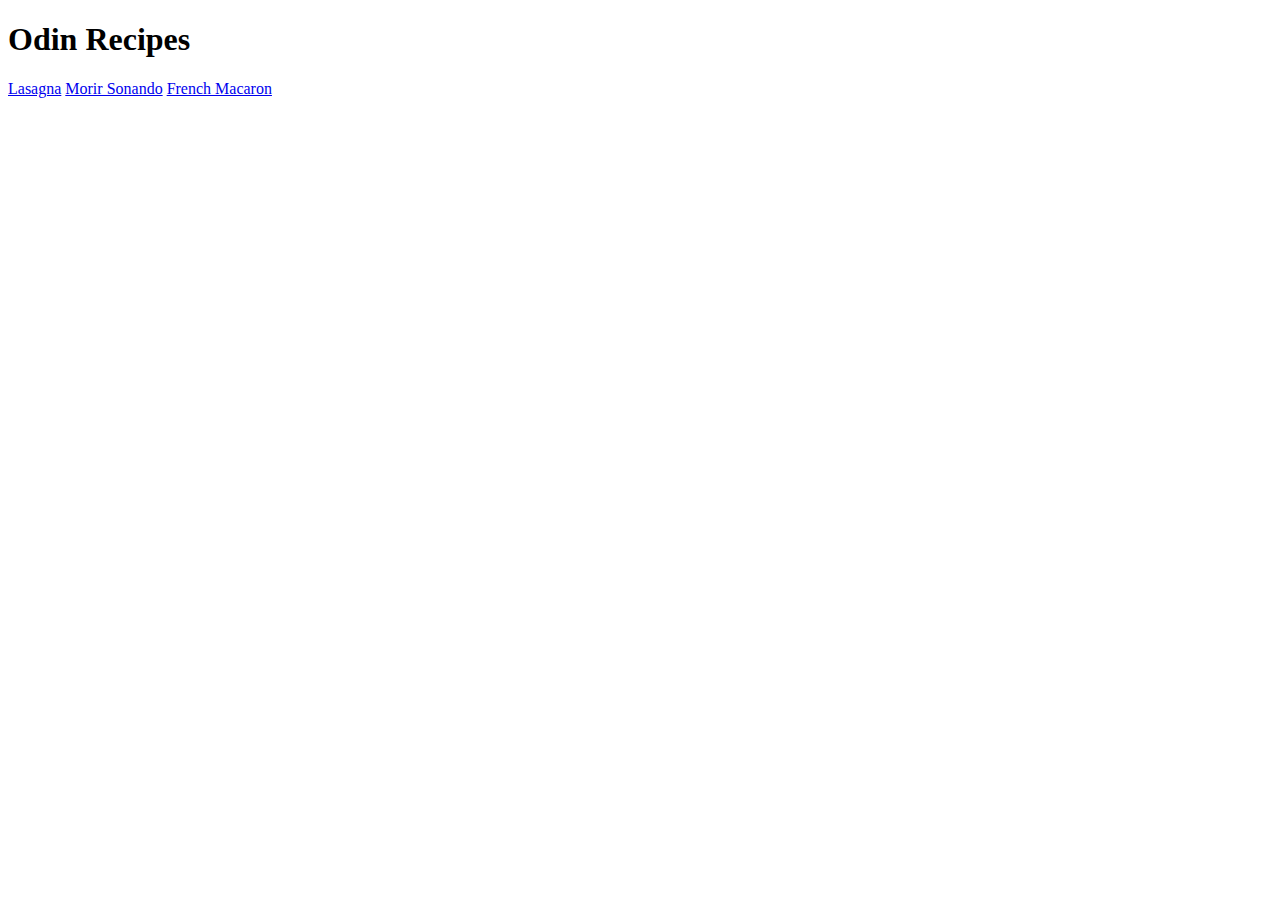
==== index.html @ 650e822f "Created additional ingredients pages" ====
<!DOCTYPE html>
<html lang="en">
<head>
    <meta charset="UTF-8">
    <meta http-equiv="X-UA-Compatible" content="IE=edge">
    <meta name="viewport" content="width=device-width, initial-scale=1.0">
    <title>Document</title>
</head>
<body>
    <h1>Odin Recipes</h1>
    <a href="./recipes/lasagna.html">Lasagna</a>
    <a href="./recipes/morirsonando.html">Morir Sonando</a>
    <a href="./recipes/macaron.html">French Macaron</a>
    
</body>
</html>
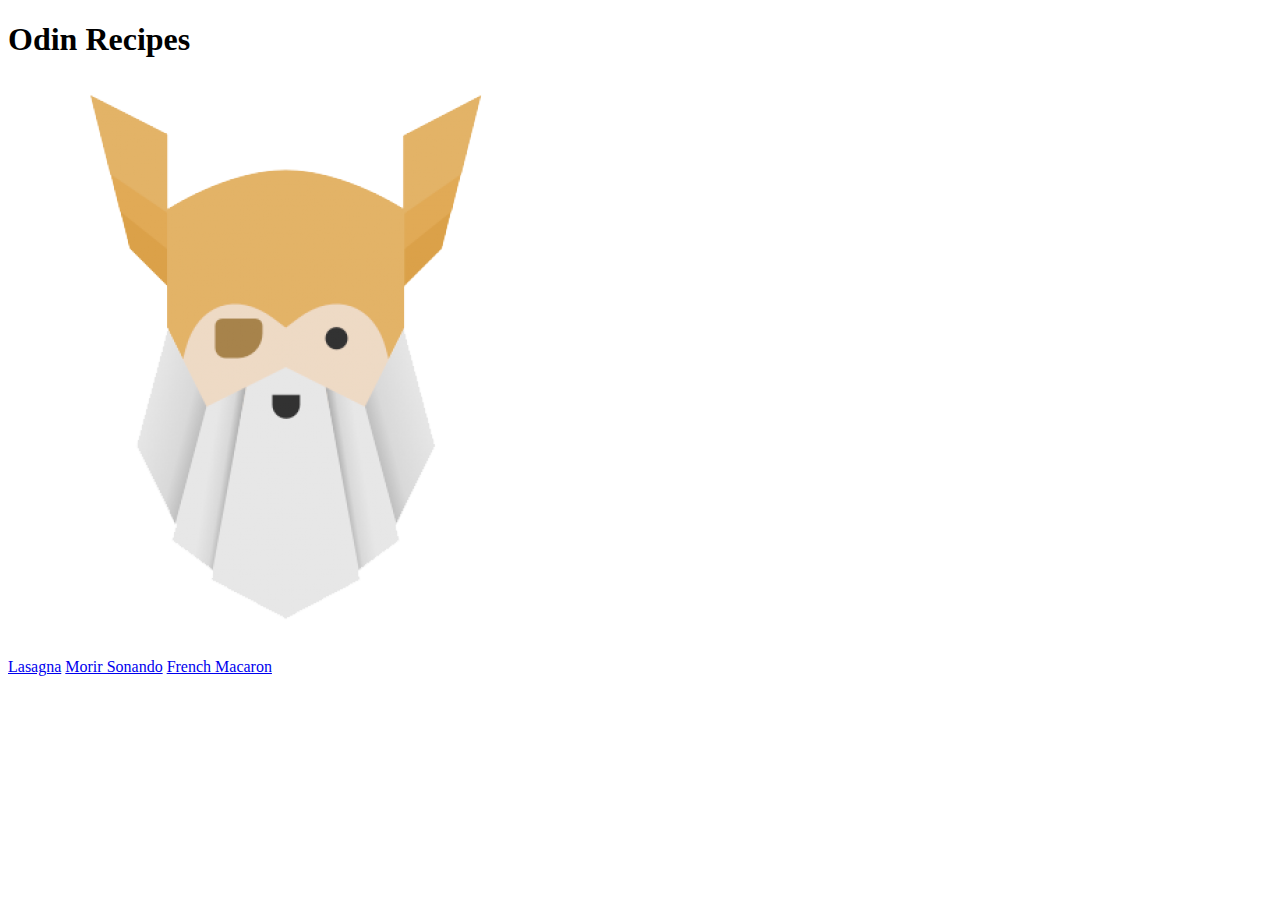
==== commit e5ebe6ad: "Added TOP logo to home page" ====
--- a/index.html
+++ b/index.html
@@ -8,9 +8,12 @@
 </head>
 <body>
     <h1>Odin Recipes</h1>
-    <a href="./recipes/lasagna.html">Lasagna</a>
-    <a href="./recipes/morirsonando.html">Morir Sonando</a>
-    <a href="./recipes/macaron.html">French Macaron</a>
+    <img src="./images/top.png" alt="TOP Logo">
+    <p>
+        <a href="./recipes/lasagna.html">Lasagna</a>
+        <a href="./recipes/morirsonando.html">Morir Sonando</a>
+        <a href="./recipes/macaron.html">French Macaron</a>
+    </p>
     
 </body>
 </html>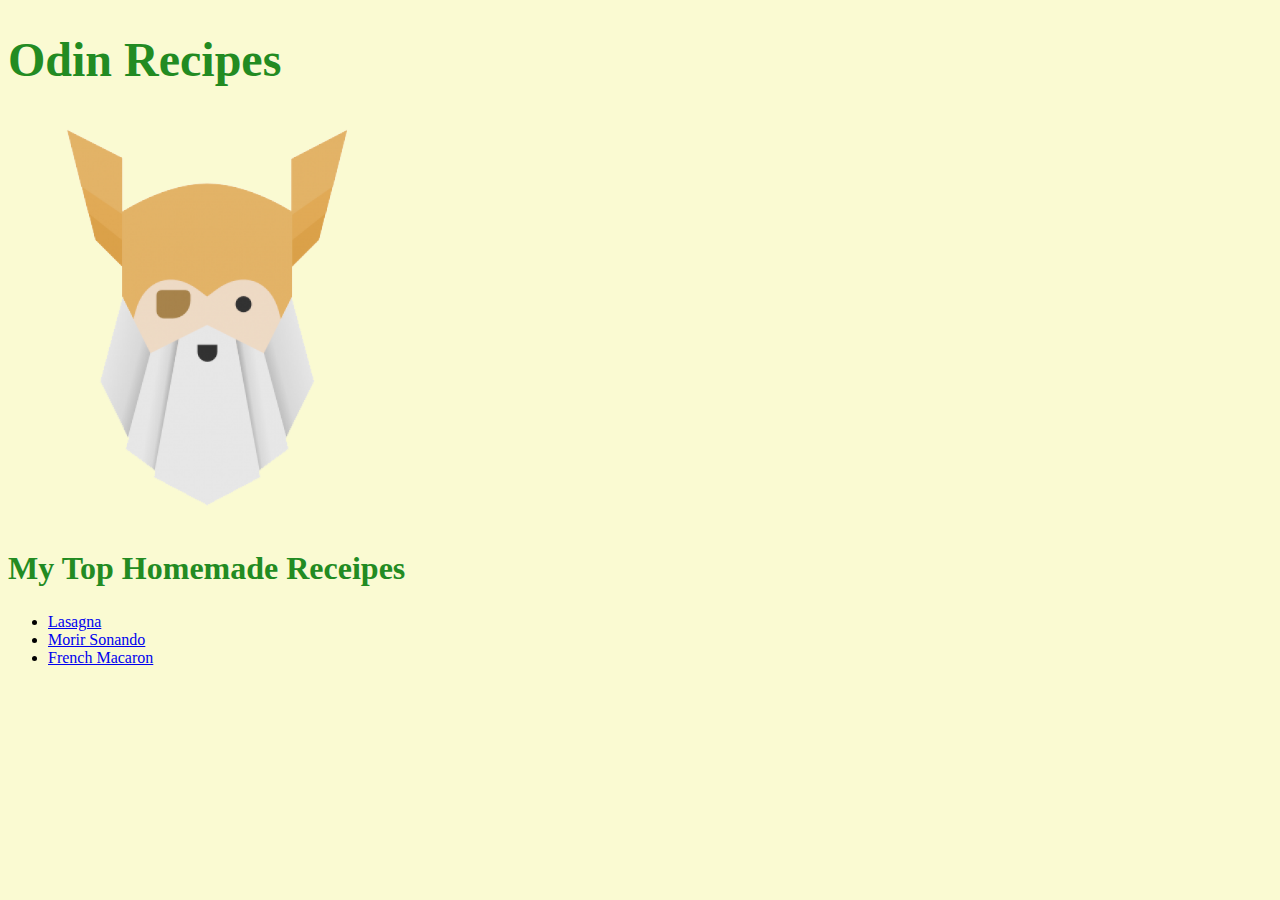
==== commit a14fd086: "Updated CSS - background color" ====
--- a/index.html
+++ b/index.html
@@ -5,15 +5,18 @@
     <meta http-equiv="X-UA-Compatible" content="IE=edge">
     <meta name="viewport" content="width=device-width, initial-scale=1.0">
     <title>Document</title>
+    <link rel="stylesheet" href="styles.css">
 </head>
 <body>
     <h1>Odin Recipes</h1>
     <img src="./images/top.png" alt="TOP Logo">
-    <p>
-        <a href="./recipes/lasagna.html">Lasagna</a>
-        <a href="./recipes/morirsonando.html">Morir Sonando</a>
-        <a href="./recipes/macaron.html">French Macaron</a>
-    </p>
+
     
+    <h2>My Top Homemade Receipes</h2>
+    <ul>
+       <li><a href="./recipes/lasagna.html">Lasagna</a></li>
+       <li><a href="./recipes/morirsonando.html">Morir Sonando</a></li>
+       <li><a href="./recipes/macaron.html">French Macaron</a></li>
+    </ul>
 </body>
 </html>--- a/styles.css
+++ b/styles.css
@@ -0,0 +1,22 @@
+body{
+    background-color: lightgoldenrodyellow;
+}
+
+h1, h2{
+    color: forestgreen;
+}
+
+h1{
+    font-size: 48px;
+}
+
+h2{
+    font-size: 32px;
+}
+
+
+img{
+    width: 400px;
+    height: auto;
+    
+}